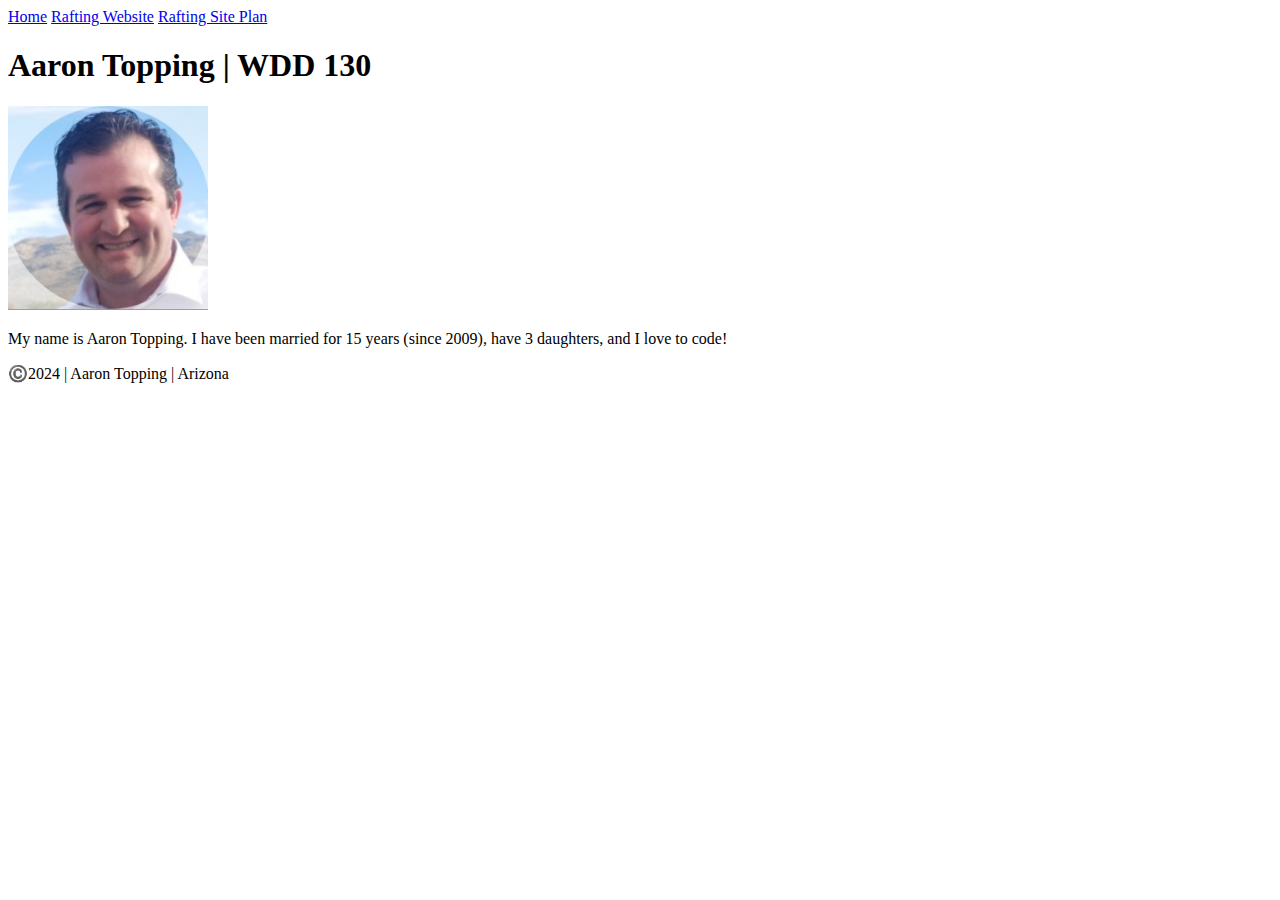
==== index.html @ 7fed979f "first commit" ====
<!DOCTYPE html>
<html lang="en-US">
    <head>
        <meta charset="utf-8">
        <meta name="viewport" content="width=device-width,initial-scale=1.0">
        <title>Aaron Topping | WDD 130</title>
    </head>
    <body>
        <header>
            <nav>
                <a href="#">Home</a>
                <a href="wwr/">Rafting Website</a>
                <a href="wwr/site-plan-rafting.html">Rafting Site Plan</a>
            </nav>
        </header>
        <main>
            <h1>Aaron Topping | WDD 130</h1>
            <img src ="images/profile.jpg" alt="Aaron Topping" width="200">
            <p>My name is Aaron Topping. I have been married for 15 years (since 2009), have 3 daughters, and I love to code!</p>
        </main>
        <footer>
            <p>©️2024 | Aaron Topping | Arizona</p>
        </footer>
    </body>
</html>
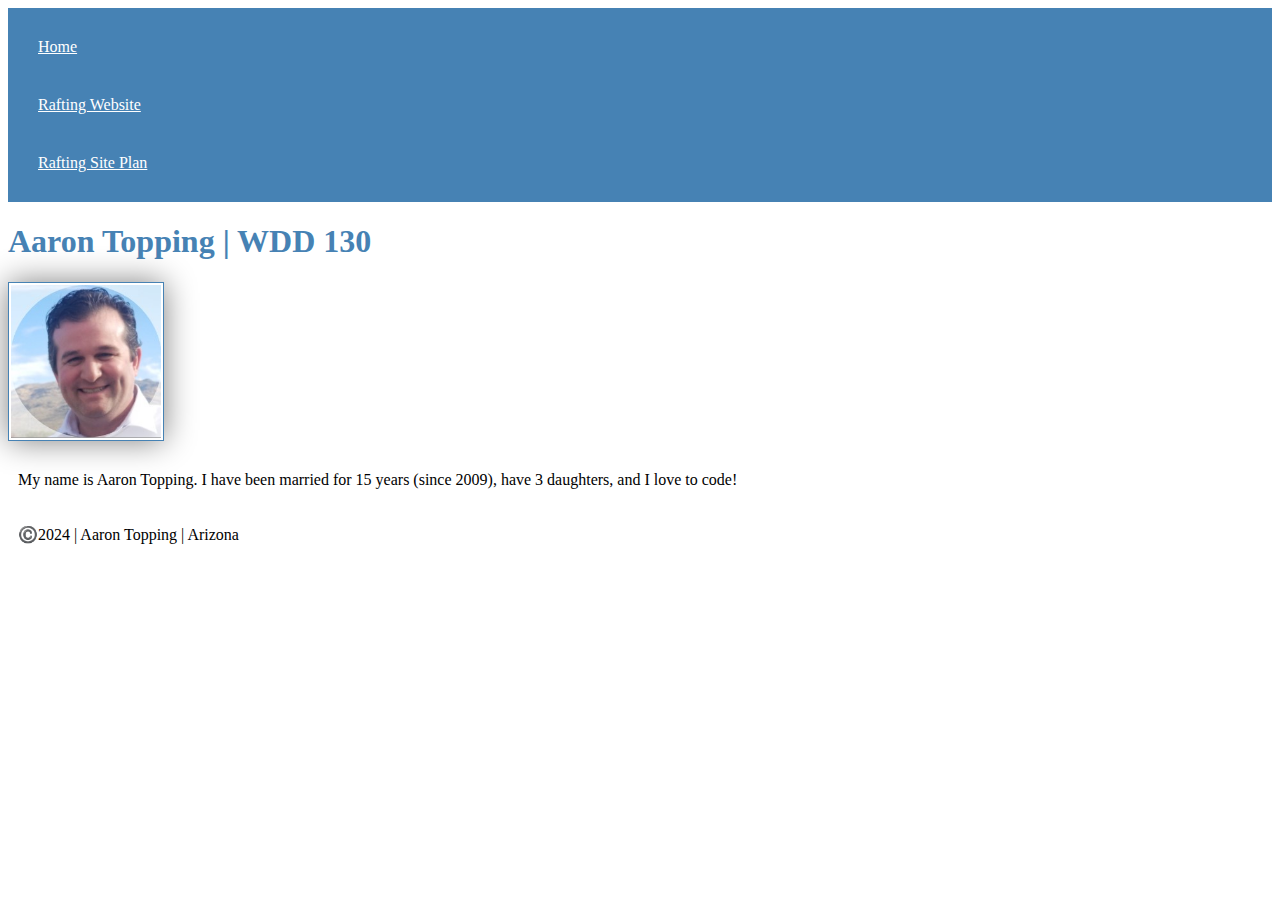
==== commit 6e9a7164: "Added CSS styles to site" ====
--- a/index.html
+++ b/index.html
@@ -3,6 +3,7 @@
     <head>
         <meta charset="utf-8">
         <meta name="viewport" content="width=device-width,initial-scale=1.0">
+        <link  rel="stylesheet" href="styles/styles.css">
         <title>Aaron Topping | WDD 130</title>
     </head>
     <body>
--- a/styles/styles.css
+++ b/styles/styles.css
@@ -0,0 +1,26 @@
+nav {
+  background-color: steelblue;
+  padding: 10px;
+}
+
+nav a {
+  color: white;
+  display: block;
+  padding: 20px;
+}
+
+h1 {
+  color: steelblue;
+}
+
+img {
+  width: 150px;
+  height: auto;
+  border: 1px solid steelblue;
+  padding: 2px;
+  box-shadow: 0 0 30px gray;
+}
+
+p {
+  padding: 10px;
+}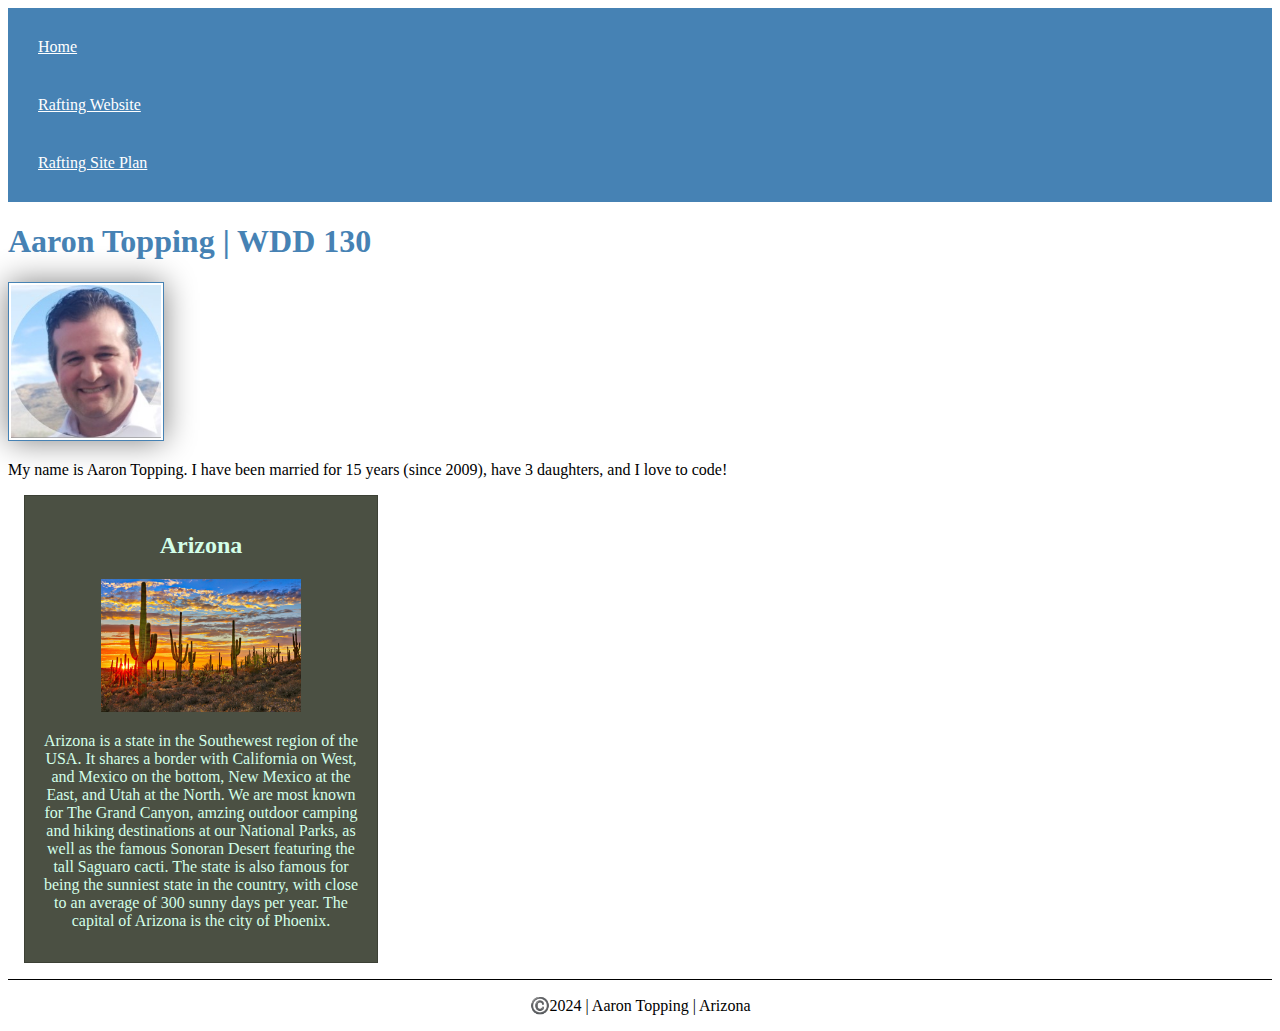
==== commit 5e28fb58: "Week02 Enhacning course home page" ====
--- a/index.html
+++ b/index.html
@@ -3,6 +3,8 @@
     <head>
         <meta charset="utf-8">
         <meta name="viewport" content="width=device-width,initial-scale=1.0">
+        <meta name="description" content = "Aaron Topping's homepage for WDD130 BYU-Idaho course, built as a tool to learn web development.">
+        <meta name="author" content="Aaron Topping">
         <link  rel="stylesheet" href="styles/styles.css">
         <title>Aaron Topping | WDD 130</title>
     </head>
@@ -19,6 +21,11 @@
             <img src ="images/profile.jpg" alt="Aaron Topping" width="200">
             <p>My name is Aaron Topping. I have been married for 15 years (since 2009), have 3 daughters, and I love to code!</p>
         </main>
+        <aside>
+            <h2>Arizona</h2>
+            <img src="images/arizona.png" alt="AZ Landscape">
+            <p>Arizona is a state in the Southewest region of the USA. It shares a border with California on West, and Mexico on the bottom, New Mexico at the East, and Utah at the North. We are most known for The Grand Canyon, amzing outdoor camping and hiking destinations at our National Parks, as well as the famous Sonoran Desert featuring the tall Saguaro cacti. The state is also famous for being the sunniest state in the country, with close to an average of 300 sunny days per year. The capital of Arizona is the city of Phoenix.</p>
+        </aside>
         <footer>
             <p>©️2024 | Aaron Topping | Arizona</p>
         </footer>
--- a/styles/styles.css
+++ b/styles/styles.css
@@ -13,7 +13,7 @@
   color: steelblue;
 }
 
-img {
+main img {
   width: 150px;
   height: auto;
   border: 1px solid steelblue;
@@ -22,5 +22,30 @@
 }
 
 p {
-  padding: 10px;
+  padding: 0;
+}
+
+main {
+  max-width: 840px; 
+}
+
+aside {
+  width: 20rem;
+  margin: 1rem;
+  border: 1px solid rgba(0,0,0,0.2);
+  padding: 1rem;
+  background-color: #4B5043;
+  color: #D3FFE9;
+  text-align: center;
+}
+
+aside img {
+  width: 200px;
+  height: auto;
+}
+
+footer {
+  margin-top: 1rem;
+  border-top: 1px solid #000;
+  text-align: center;
 }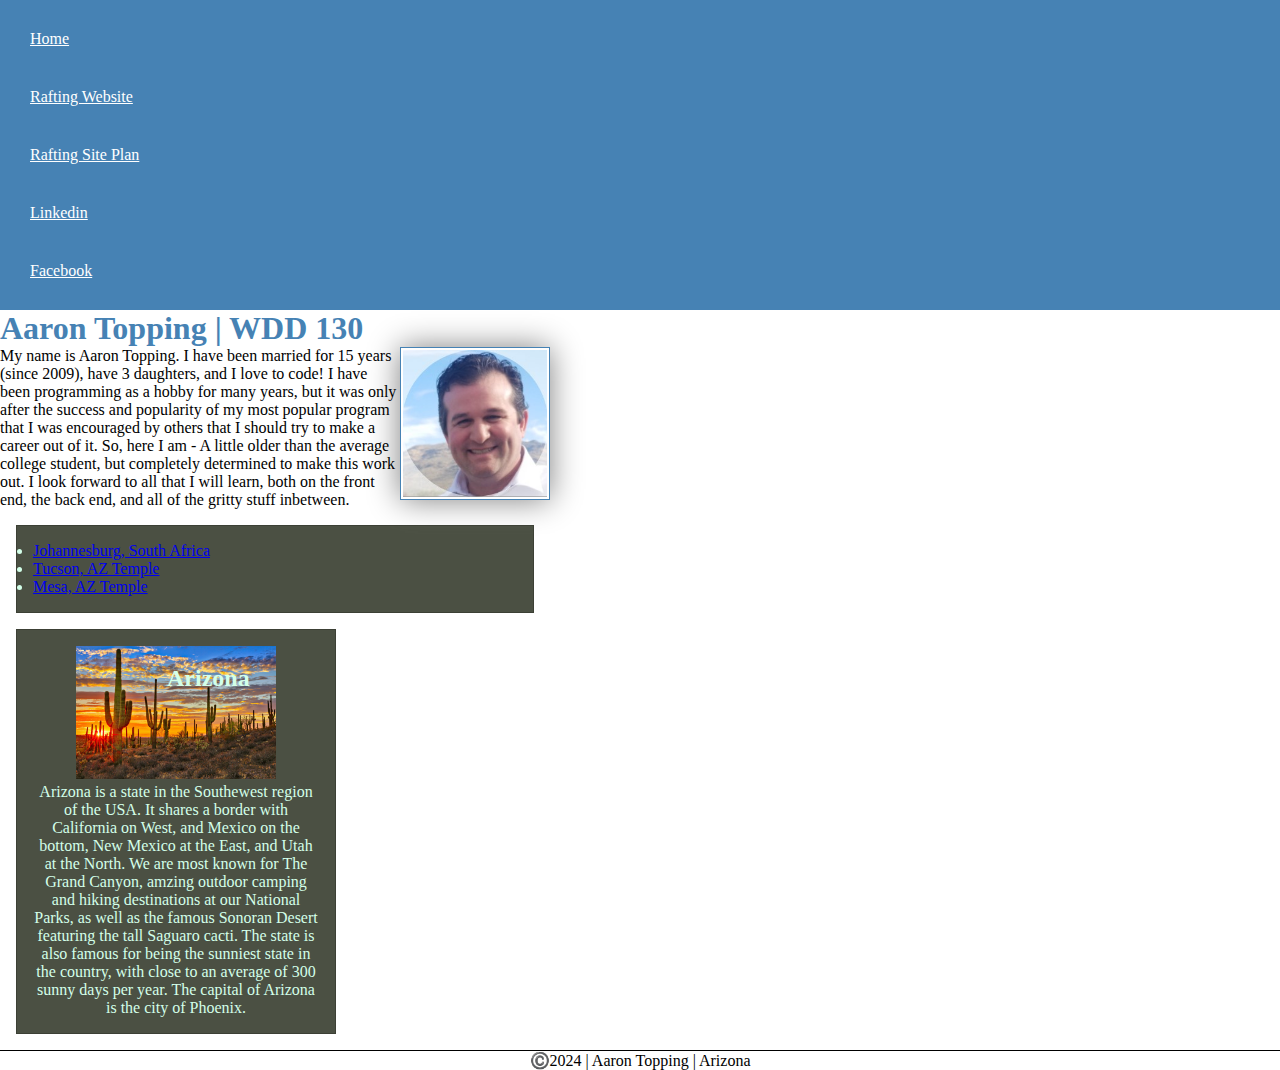
==== commit 9e8a2fdb: "Homepage enhancements - week3" ====
--- a/index.html
+++ b/index.html
@@ -3,7 +3,7 @@
     <head>
         <meta charset="utf-8">
         <meta name="viewport" content="width=device-width,initial-scale=1.0">
-        <meta name="description" content = "Aaron Topping's homepage for WDD130 BYU-Idaho course, built as a tool to learn web development.">
+        <meta name="description" content="Aaron Topping's homepage for WDD130 BYU-Idaho course, built as a tool to learn web development.">
         <meta name="author" content="Aaron Topping">
         <link  rel="stylesheet" href="styles/styles.css">
         <title>Aaron Topping | WDD 130</title>
@@ -14,14 +14,21 @@
                 <a href="#">Home</a>
                 <a href="wwr/">Rafting Website</a>
                 <a href="wwr/site-plan-rafting.html">Rafting Site Plan</a>
+                <a href="https://www.linkedin.com/in/aaron-topping-3b0580104/">Linkedin</a>
+                <a href="https://www.facebook.com/aaron.topping.12">Facebook</a>
             </nav>
         </header>
         <main>
             <h1>Aaron Topping | WDD 130</h1>
             <img src ="images/profile.jpg" alt="Aaron Topping" width="200">
-            <p>My name is Aaron Topping. I have been married for 15 years (since 2009), have 3 daughters, and I love to code!</p>
+            <p>My name is Aaron Topping. I have been married for 15 years (since 2009), have 3 daughters, and I love to code! I have been programming as a hobby for many years, but it was only after the success and popularity of my most popular program that I was encouraged by others that I should try to make a career out of it. So, here I am - A little older than the average college student, but completely determined to make this work out. I look forward to all that I will learn, both on the front end, the back end, and all of the gritty stuff inbetween.</p>
+            <ul class="box">
+                <li><a href="https://www.churchofjesuschrist.org/temples/details/johannesburg-south-africa-temple?lang=eng" target="_blank">Johannesburg, South Africa</a></li>
+                <li><a href="https://www.churchofjesuschrist.org/temples/details/tucson-arizona-temple?lang=eng" target="_blank">Tucson, AZ Temple</a></li>
+                <li><a href="https://www.churchofjesuschrist.org/temples/details/mesa-arizona-temple?lang=eng" target="_blank">Mesa, AZ Temple</a></li>
+            </ul>
         </main>
-        <aside>
+        <aside class="box">
             <h2>Arizona</h2>
             <img src="images/arizona.png" alt="AZ Landscape">
             <p>Arizona is a state in the Southewest region of the USA. It shares a border with California on West, and Mexico on the bottom, New Mexico at the East, and Utah at the North. We are most known for The Grand Canyon, amzing outdoor camping and hiking destinations at our National Parks, as well as the famous Sonoran Desert featuring the tall Saguaro cacti. The state is also famous for being the sunniest state in the country, with close to an average of 300 sunny days per year. The capital of Arizona is the city of Phoenix.</p>
@@ -30,4 +37,5 @@
             <p>©️2024 | Aaron Topping | Arizona</p>
         </footer>
     </body>
+    <!-- Modified 2024-01-23 -->
 </html>--- a/styles/styles.css
+++ b/styles/styles.css
@@ -1,3 +1,10 @@
+
+* {
+  margin: 0;
+  padding: 0;
+  box-sizing: border-box;
+}
+
 nav {
   background-color: steelblue;
   padding: 10px;
@@ -19,6 +26,7 @@
   border: 1px solid steelblue;
   padding: 2px;
   box-shadow: 0 0 30px gray;
+  float: right;
 }
 
 p {
@@ -26,17 +34,19 @@
 }
 
 main {
-  max-width: 840px; 
+  max-width: 550px; 
 }
 
 aside {
-  width: 20rem;
-  margin: 1rem;
-  border: 1px solid rgba(0,0,0,0.2);
-  padding: 1rem;
-  background-color: #4B5043;
-  color: #D3FFE9;
+  width: 20em;
   text-align: center;
+  position: relative;
+}
+
+aside h2 {
+  position: absolute;
+  top: 35px;
+  left: 150px;
 }
 
 aside img {
@@ -48,4 +58,13 @@
   margin-top: 1rem;
   border-top: 1px solid #000;
   text-align: center;
+}
+
+/* Class Selectors */
+.box {
+  margin: 1rem;
+  border: 1px solid rgba(0,0,0,0.2);
+  padding: 1rem;
+  background-color: #4B5043;
+  color: #D3FFE9;
 }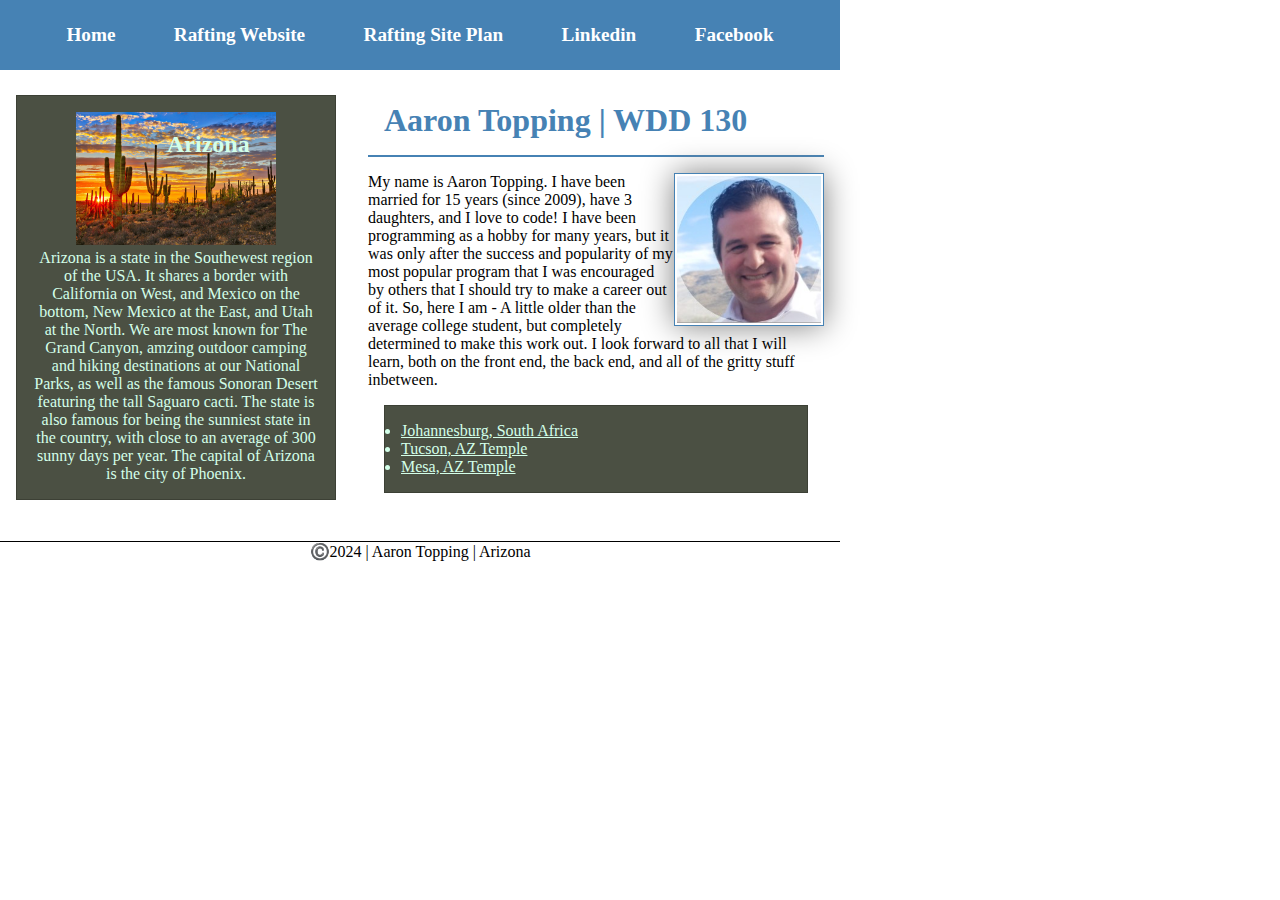
==== commit c541a072: "Enhancing the website further." ====
--- a/index.html
+++ b/index.html
@@ -18,21 +18,23 @@
                 <a href="https://www.facebook.com/aaron.topping.12">Facebook</a>
             </nav>
         </header>
-        <main>
-            <h1>Aaron Topping | WDD 130</h1>
-            <img src ="images/profile.jpg" alt="Aaron Topping" width="200">
-            <p>My name is Aaron Topping. I have been married for 15 years (since 2009), have 3 daughters, and I love to code! I have been programming as a hobby for many years, but it was only after the success and popularity of my most popular program that I was encouraged by others that I should try to make a career out of it. So, here I am - A little older than the average college student, but completely determined to make this work out. I look forward to all that I will learn, both on the front end, the back end, and all of the gritty stuff inbetween.</p>
-            <ul class="box">
-                <li><a href="https://www.churchofjesuschrist.org/temples/details/johannesburg-south-africa-temple?lang=eng" target="_blank">Johannesburg, South Africa</a></li>
-                <li><a href="https://www.churchofjesuschrist.org/temples/details/tucson-arizona-temple?lang=eng" target="_blank">Tucson, AZ Temple</a></li>
-                <li><a href="https://www.churchofjesuschrist.org/temples/details/mesa-arizona-temple?lang=eng" target="_blank">Mesa, AZ Temple</a></li>
-            </ul>
-        </main>
-        <aside class="box">
-            <h2>Arizona</h2>
-            <img src="images/arizona.png" alt="AZ Landscape">
-            <p>Arizona is a state in the Southewest region of the USA. It shares a border with California on West, and Mexico on the bottom, New Mexico at the East, and Utah at the North. We are most known for The Grand Canyon, amzing outdoor camping and hiking destinations at our National Parks, as well as the famous Sonoran Desert featuring the tall Saguaro cacti. The state is also famous for being the sunniest state in the country, with close to an average of 300 sunny days per year. The capital of Arizona is the city of Phoenix.</p>
-        </aside>
+        <div class="grid">
+            <main>
+                <h1>Aaron Topping | WDD 130</h1>
+                <img src ="images/profile.jpg" alt="Aaron Topping" width="200">
+                <p>My name is Aaron Topping. I have been married for 15 years (since 2009), have 3 daughters, and I love to code! I have been programming as a hobby for many years, but it was only after the success and popularity of my most popular program that I was encouraged by others that I should try to make a career out of it. So, here I am - A little older than the average college student, but completely determined to make this work out. I look forward to all that I will learn, both on the front end, the back end, and all of the gritty stuff inbetween.</p>
+                <ul class="box">
+                    <li><a href="https://www.churchofjesuschrist.org/temples/details/johannesburg-south-africa-temple?lang=eng" target="_blank">Johannesburg, South Africa</a></li>
+                    <li><a href="https://www.churchofjesuschrist.org/temples/details/tucson-arizona-temple?lang=eng" target="_blank">Tucson, AZ Temple</a></li>
+                    <li><a href="https://www.churchofjesuschrist.org/temples/details/mesa-arizona-temple?lang=eng" target="_blank">Mesa, AZ Temple</a></li>
+                </ul>
+            </main>
+            <aside class="box">
+                <h2>Arizona</h2>
+                <img src="images/arizona.png" alt="AZ Landscape">
+                <p>Arizona is a state in the Southewest region of the USA. It shares a border with California on West, and Mexico on the bottom, New Mexico at the East, and Utah at the North. We are most known for The Grand Canyon, amzing outdoor camping and hiking destinations at our National Parks, as well as the famous Sonoran Desert featuring the tall Saguaro cacti. The state is also famous for being the sunniest state in the country, with close to an average of 300 sunny days per year. The capital of Arizona is the city of Phoenix.</p>
+            </aside>
+        </div>
         <footer>
             <p>©️2024 | Aaron Topping | Arizona</p>
         </footer>
--- a/styles/styles.css
+++ b/styles/styles.css
@@ -5,19 +5,42 @@
   box-sizing: border-box;
 }
 
+header , .grid, footer {
+  max-width: 840px;
+}
+
 nav {
+  display: flex;
   background-color: steelblue;
-  padding: 10px;
+  padding: 1rem;
+  justify-content: space-evenly;
+  align-items: center;
 }
 
 nav a {
+  display: block;
   color: white;
-  display: block;
-  padding: 20px;
+  text-decoration: none;
+  padding: 0.5rem;
+  font-size: 1.2rem;
+  font-weight: 700;  
 }
 
 h1 {
   color: steelblue;
+  border-bottom: 2px solid steelblue;
+  padding: 1rem;
+  margin-bottom: 1rem;
+}
+
+.grid {
+  display: grid;
+  align-items: center;
+}
+
+main {
+  grid-column: 2/3;
+  margin: 1rem;
 }
 
 main img {
@@ -29,18 +52,28 @@
   float: right;
 }
 
+main a {
+  color: #D3FFE9;
+}
+
+main a:hover:visited {
+  color: pink;
+}
+
+main a:visited {
+  color: aqua;
+}
+
 p {
   padding: 0;
-}
-
-main {
-  max-width: 550px; 
 }
 
 aside {
   width: 20em;
   text-align: center;
   position: relative;
+  grid-column: 1/2;
+  grid-row: 1/2;
 }
 
 aside h2 {
